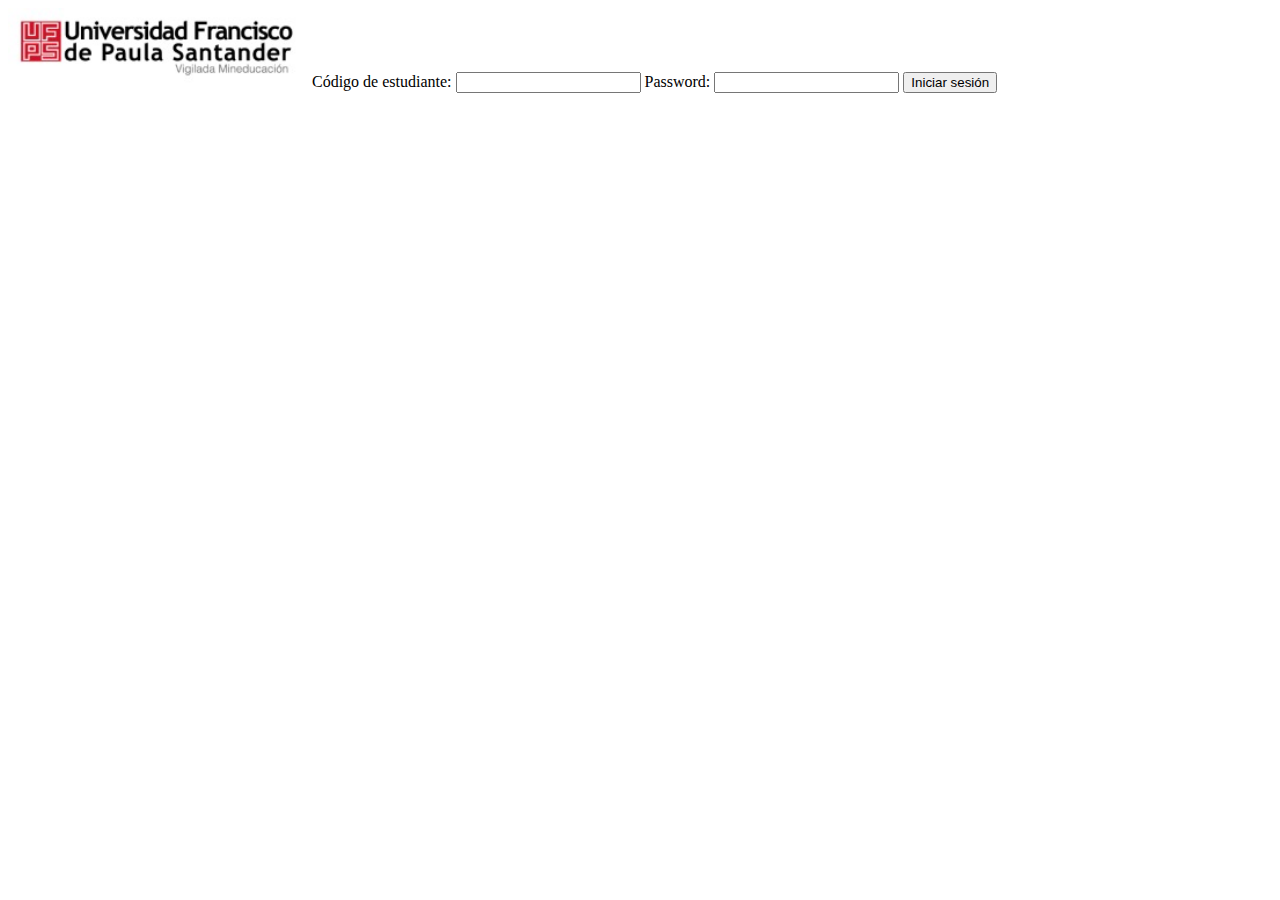
==== index.html @ b0781b94 "terminado html index y creaccion de todos los archivos" ====
<!DOCTYPE html>
<html>
<head>
    <title>Login</title>
    
</head>
<body>
    
    <div class="container">
        <img src="img/logo_UFPS.jpg" alt="Logo ufps" width="300">
        <label for="code">Código de estudiante:</label>
        <input type="text" id="code" name="code">
        <label for="password">Password:</label>
        <input type="password" id="password" name="password">
        <button id="login">Iniciar sesión</button>
        <div id="error" class="error"></div>
    </div>
    
</body>
</html>
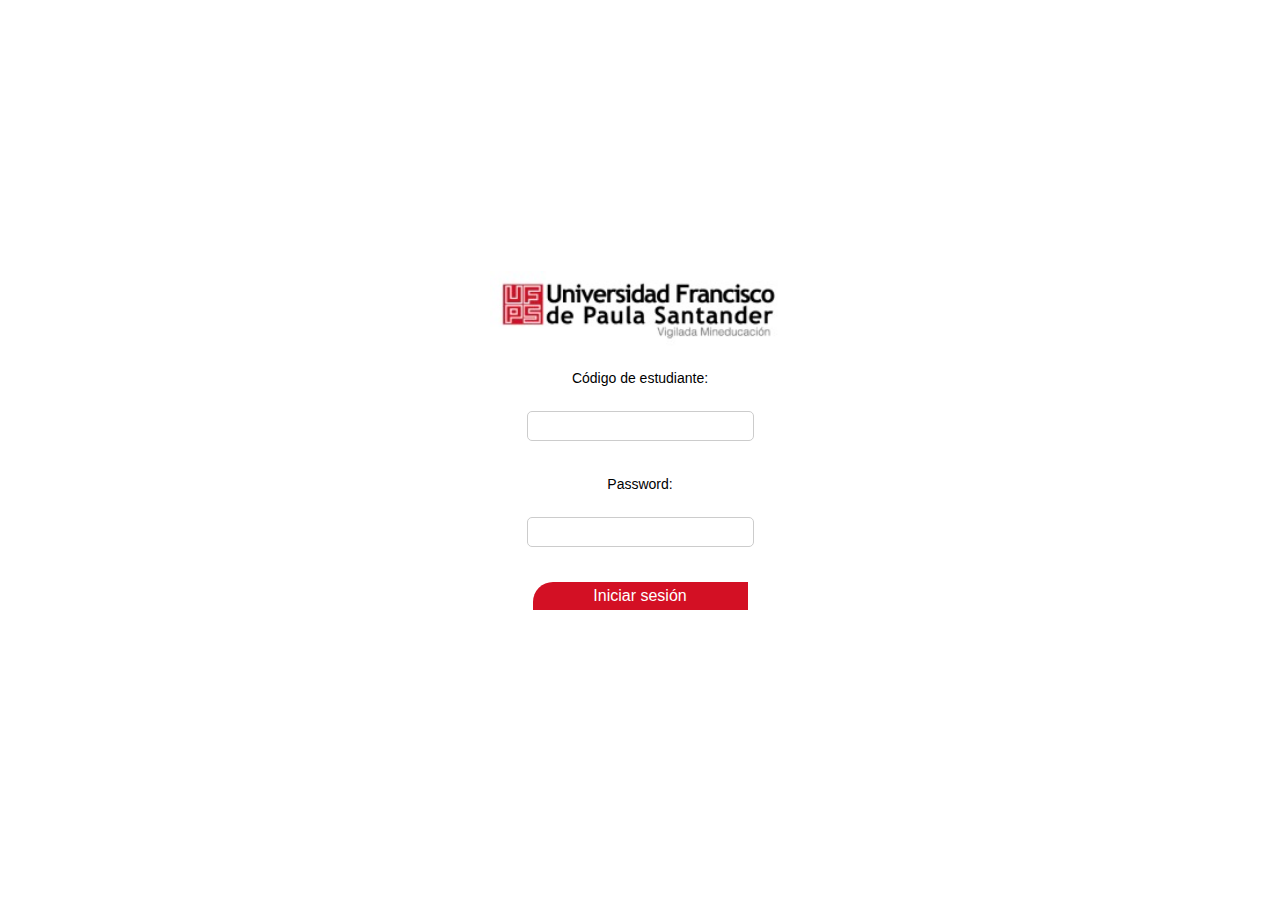
==== commit 397ef07e: "css index terminado" ====
--- a/index.html
+++ b/index.html
@@ -2,7 +2,7 @@
 <html>
 <head>
     <title>Login</title>
-    
+    <link rel="stylesheet" href="css/index.css">
 </head>
 <body>
     
--- a/css/index.css
+++ b/css/index.css
@@ -0,0 +1,43 @@
+body {
+    font-family: Arial, sans-serif;
+}
+
+.container {
+    display: flex;
+    justify-content: center;
+    align-items: center;
+    height: 100vh;
+    flex-direction: column;
+    gap: 20px;
+}
+
+label {
+    font-size: 14px;
+    margin-bottom: 5px;
+}
+
+input {
+    font-size: 16px;
+    padding: 5px;
+    margin-bottom: 15px;
+    width: 215px;
+    border-radius: 5px;
+    border: 1px solid #ccc;
+}
+
+button {
+    background-color: #D31024;
+    color: white;
+    font-size: 16px;
+    padding: 5px 0;
+    width: 215px;
+    border-radius: 20px 0 0px 0;
+    border: none;
+    cursor: pointer;
+}
+
+.error {
+    color: red;
+    font-size: 14px;
+    margin-bottom: 15px;
+}